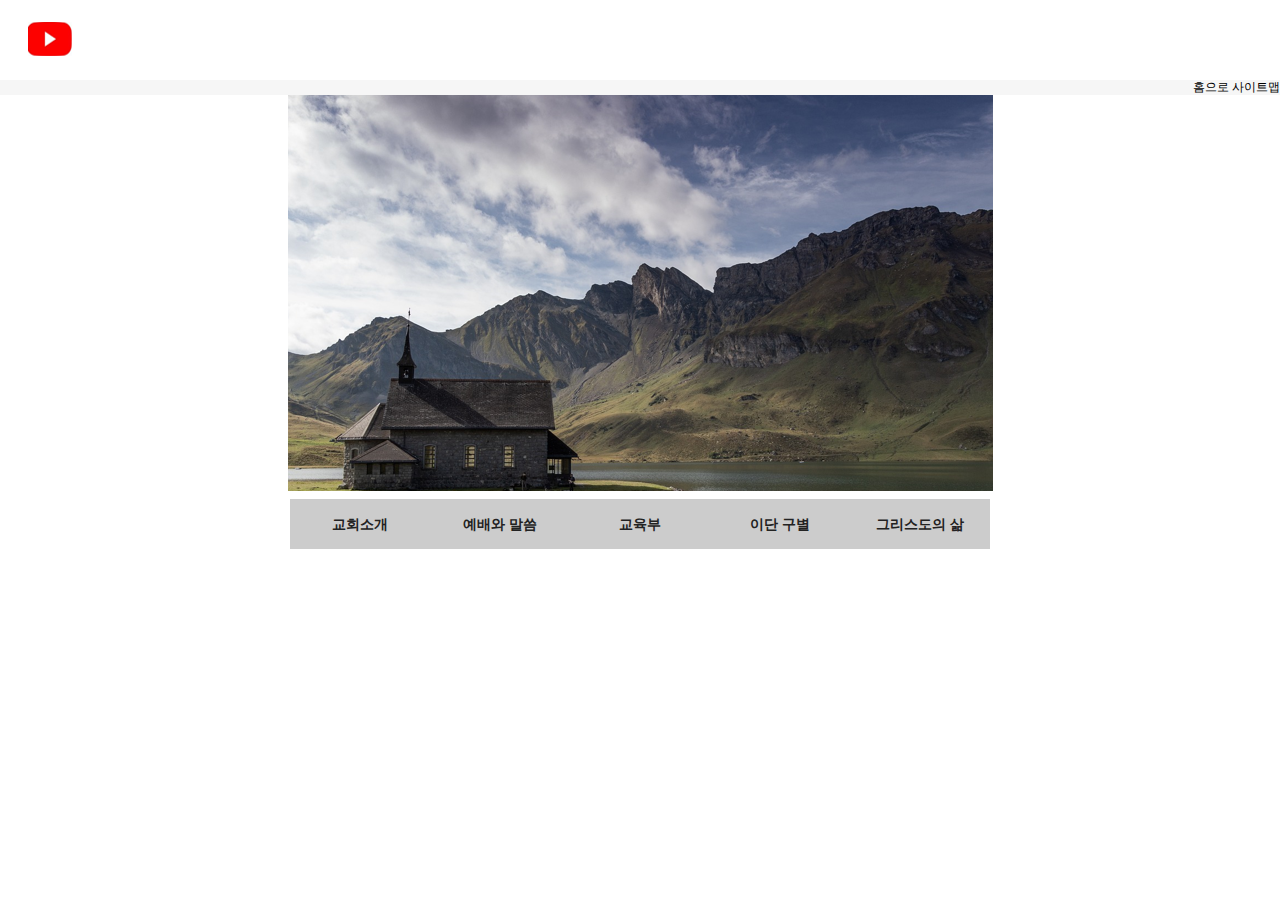
==== index.html @ d0e0d83d "home" ====
<!DOCTYPE html>
<html>
<head>
<meta charset="utf-8" />
<title>HTML/CSS 드롭다운메뉴</title>
<style type="text/css">
	* {
		margin: 0;
		padding: 0;
	}
	ul li{
		list-style: none;
	}
	a {
		text-decoration: none;
		color:#333;
	}

	#menu {
		font:bold 16px "malgun gothic";
		width:700px;
		height:50px;
		background: #ccc;
		color:black;
		line-height: 50px; 
		margin:0 auto;
		text-align: center;
	}

	#menu > ul > li {
		float:left;
		width:140px;
		position:relative;
	}
	#menu > ul > li > ul {
		width:130px;
		display:none;
		position: absolute;
		font-size:14px;
		background: skyblue;
	}
	#menu > ul > li:hover > ul {
		display:block;
		
	}
	#menu > ul > li > ul > li:hover {
		background: orange;
		transition: ease 1s;
		}
	</style>
	<link rel="stylesheet" href="./css/reset.css" />
   	<link rel="stylesheet" href="./css/style.css" />
	
</head>
<body>
<img src="./images/그림1.png" alt="#" />
<div id="wrap">
       <p class="go">홈으로               사이트맵</p>
      	
      <h1><img src="./images/그림3.png" alt="#" /></h1>
       <div id="wrapper">
       
<div id="menu">
	<ul>
		<li><a href="#">교회소개</a>
			<ul>
				<li>
					<a href="#">섬기는 이들</a><br />
				</li>
				<li><a href="#">예배 시간</a><br /></li>
				<li><a href="#">주보</a><br /></li>
				<li><a href="#">오시는 길</a></li>
			</ul>
		</li>
		<li><a href="#">예배와 말씀</a>
			<ul>
				<li><a href="#">주일 오전</a><br /></li>
				<li><a href="#">주일 오후</a></li>
				<li><a href="#">수요 예배</a></li>
				<li><a href="#">금요 예배</a></li>
				<li><a href="#">새벽 기도</a></li>
				<li><a href="#">기타 설교</a></li>
			</ul>
		</li>
		<li><a href="#">교육부</a>
			<ul>
				<li><a href="#">영아부</a></li>
				<li><a href="#">유치부</a></li>
				<li><a href="#">유년부</a></li>
				<li><a href="#">초등부</a></li>
				<li><a href="#">중등부</a></li>
				<li><a href="#">고등부</a></li>
				<li><a href="#">청년부</a></li>
			</ul>
		</li>
		<li><a href="#">이단 구별</a>
			<ul>
				<li><a href="#">이단 대처</a></li>
				<li><a href="#">언론(뉴스)</a></li>
			</ul>
		</li>
		<li><a href="#">그리스도의 삶</a>
			<ul>
				<li><a href="#">훈련</a></li>
				
			</ul>
		</li>
	</ul>
</div>
</body>
</html>
---- css/style.css ----
@charset "UTF-8";
* {
  margin: 0;
  padding: 0;
}

#wrapper {
  background-color: #fff;

  position: relative;
}

#nav {
  width: 100%;
  max-width: 1024px;

  margin: 0 auto;
}

#menu__list {
  display: table;
  list-style-type: none;

  width: 100%;

  text-align: center;
}

#menu__menu {
  display: table-cell;
  vertical-align: middle;

  height: 50px;
}

#menu__menu:hover {
  background-color: #fff;
}

#menu__menu:hover #subwrapper {
  display: block;
}

#menu__menu:hover #submenu__list {
  display: table;
}

#subwrapper {
  display: none;

  background-color: #fff;

  width: 100%;

  position: absolute;
  top: 50px;
  left: 0;
}

#subnav {
  width: 100%;
  max-width: 1024px;

  margin: 0 auto;
}

#submenu__list {
  display: none;
  list-style-type: none;

  width: 100%;

  text-align: center;
}

#submenu__menu {
  display: table-cell;
  vertical-align: middle;

  height: 50px;

  cursor: pointer;
}

#submenu__menu:hover {
  background-color: #fff;
}

p.go{text-align:right; 
	background-color: #F6F6F6;
}
h1{text-align: center;}

*{padding:0;margin:0}
li{list-style:none}
a{text-decoration:none;font-size:14px}


.menu {
  overflow: hidden;
  margin: 150px auto;
}

.menu > li {
  width: 10%; /*20*5=100%*/
  float: left;
  text-align: center;
  line-height: 40px;
  background-color: #3185C1;
}

.menu a {
  color: #fff;
}

.submenu > li {
  line-height: 50px;
  background-color: #94a9ff;
}

.submenu {
  height: 0; /*ul의 높이를 안보이게 처리*/
  overflow: hidden;
}
				
main>section{text-indent: -9999px;}

main>section.visual{
   height: 2500px;
   background-color: #c4ddf3;
   background-image: url("./../images/그림3.jpg");  
   background-position: left;
   background-repeat: no-repeat;
}

footer{
   padding: 30px 0;
   border-top: 1px solid #d9d9d9;
}

footer>address{
   line-height: 25px;
   text-align: center;
}

p.go{text-align:right; 
	background-color: #F6F6F6;
}
h1{text-align: center;}


*{padding:0;margin:0}
li{list-style:none}
a{text-decoration:none;font-size:14px}


.menu {
  overflow: hidden;
  margin: 150px auto;
}

.menu > li {
  width: 10%; /*20*5=100%*/
  float: left;
  text-align: center;
  line-height: 40px;
  background-color: #3185C1;
}

.menu a {
  color: #fff;
}

.submenu > li {
  line-height: 50px;
  background-color: #94a9ff;
}

.submenu {
  height: 0; /*ul의 높이를 안보이게 처리*/
  overflow: hidden;
}
				
main>section{text-indent: -9999px;}

main>section.visual{
   height: 2500px;
   background-color: #c4ddf3;
   background-image: url("./../images/그림3.jpg");  
   background-position: left;
   background-repeat: no-repeat;
}

footer{
   padding: 30px 0;
   border-top: 1px solid #d9d9d9;
}

footer>address{
   line-height: 25px;
   text-align: center;
}
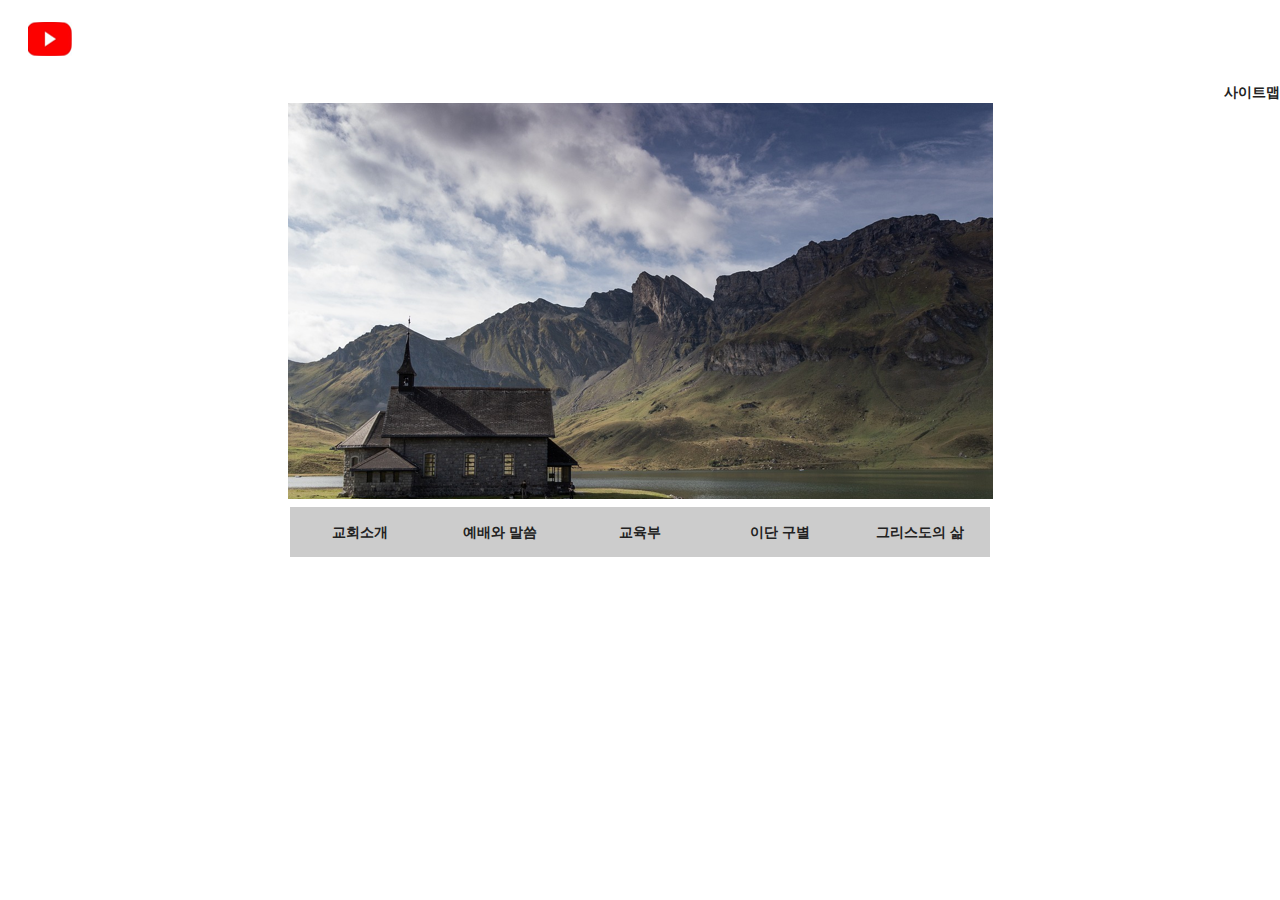
==== commit ff8df89a: "home" ====
--- a/index.html
+++ b/index.html
@@ -2,7 +2,7 @@
 <html>
 <head>
 <meta charset="utf-8" />
-<title>HTML/CSS 드롭다운메뉴</title>
+<title>강서교회</title>
 <style type="text/css">
 	* {
 		margin: 0;
@@ -54,9 +54,13 @@
 </head>
 <body>
 <img src="./images/그림1.png" alt="#" />
-<div id="wrap">
-       <p class="go">홈으로               사이트맵</p>
-      	
+	
+	<h2>
+    <ul>
+       	<li><a href="index1.html">사이트맵</a></li>
+  	</ul>
+    </h2>   		
+       
       <h1><img src="./images/그림3.png" alt="#" /></h1>
        <div id="wrapper">
        
@@ -66,6 +70,7 @@
 			<ul>
 				<li>
 					<a href="#">섬기는 이들</a><br />
+					<a href="index1.html">Home</a>
 				</li>
 				<li><a href="#">예배 시간</a><br /></li>
 				<li><a href="#">주보</a><br /></li>
--- a/css/style.css
+++ b/css/style.css
@@ -7,7 +7,7 @@
 #wrapper {
   background-color: #fff;
 
-  position: relative;
+  position: right;
 }
 
 #nav {
@@ -89,6 +89,7 @@
 p.go{text-align:right; 
 	background-color: #F6F6F6;
 }
+
 h1{text-align: center;}
 
 *{padding:0;margin:0}
@@ -129,7 +130,7 @@
    height: 2500px;
    background-color: #c4ddf3;
    background-image: url("./../images/그림3.jpg");  
-   background-position: left;
+   background-position: right;
    background-repeat: no-repeat;
 }
 
@@ -147,6 +148,7 @@
 	background-color: #F6F6F6;
 }
 h1{text-align: center;}
+h2{text-align: right;}
 
 
 *{padding:0;margin:0}
@@ -187,7 +189,7 @@
    height: 2500px;
    background-color: #c4ddf3;
    background-image: url("./../images/그림3.jpg");  
-   background-position: left;
+   background-position: right;
    background-repeat: no-repeat;
 }
 
